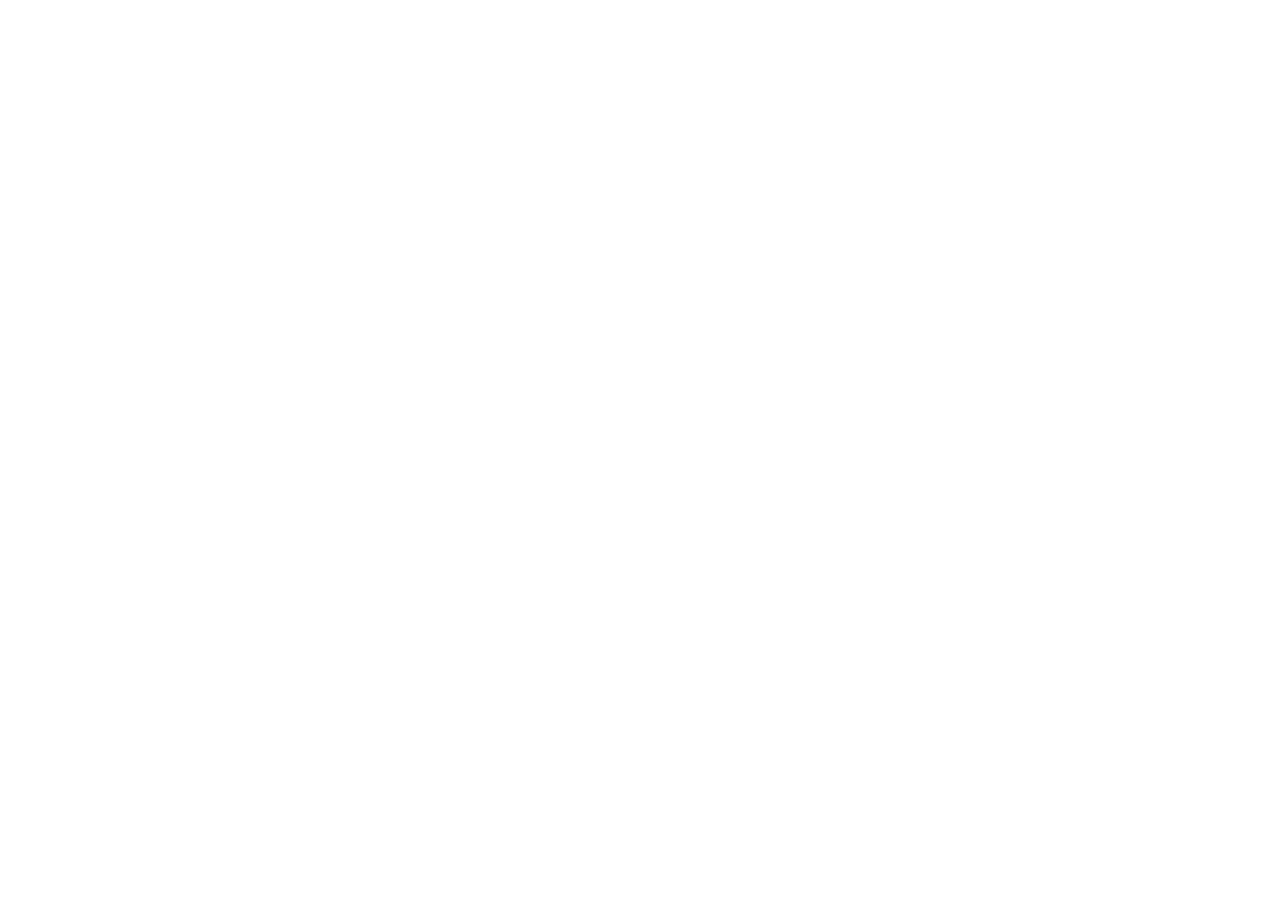
==== colors.html @ 2ff77e09 "SASS syntax error, working on it" ====
<!DOCTYPE html>
<html lang="en">
<head>
  <meta charset="utf-8">
  <title>Home - Pick Me</title>
  <meta name="description" content="Home Page">
  <meta name="author" content="slowedown">
  <meta name="viewport" content="width=device-width, initial-scale=1">
  <link href="css/skeleton.css" rel="stylesheet">
  <link href="https://fonts.googleapis.com/css?family=Raleway:400,300,600" rel="stylesheet" type="text/css"/>
  <link href="favicon.ico" rel="icon" type="image/x-icon"/>
</head>
<body>
  <div class="container">
    <div class="row">
      <div class="one-third.column">
      </div>
      <div class="one-third.column">
      </div>
      <div class="one-third.column">
      </div>
    </div>
  </div>
</body>
</html>
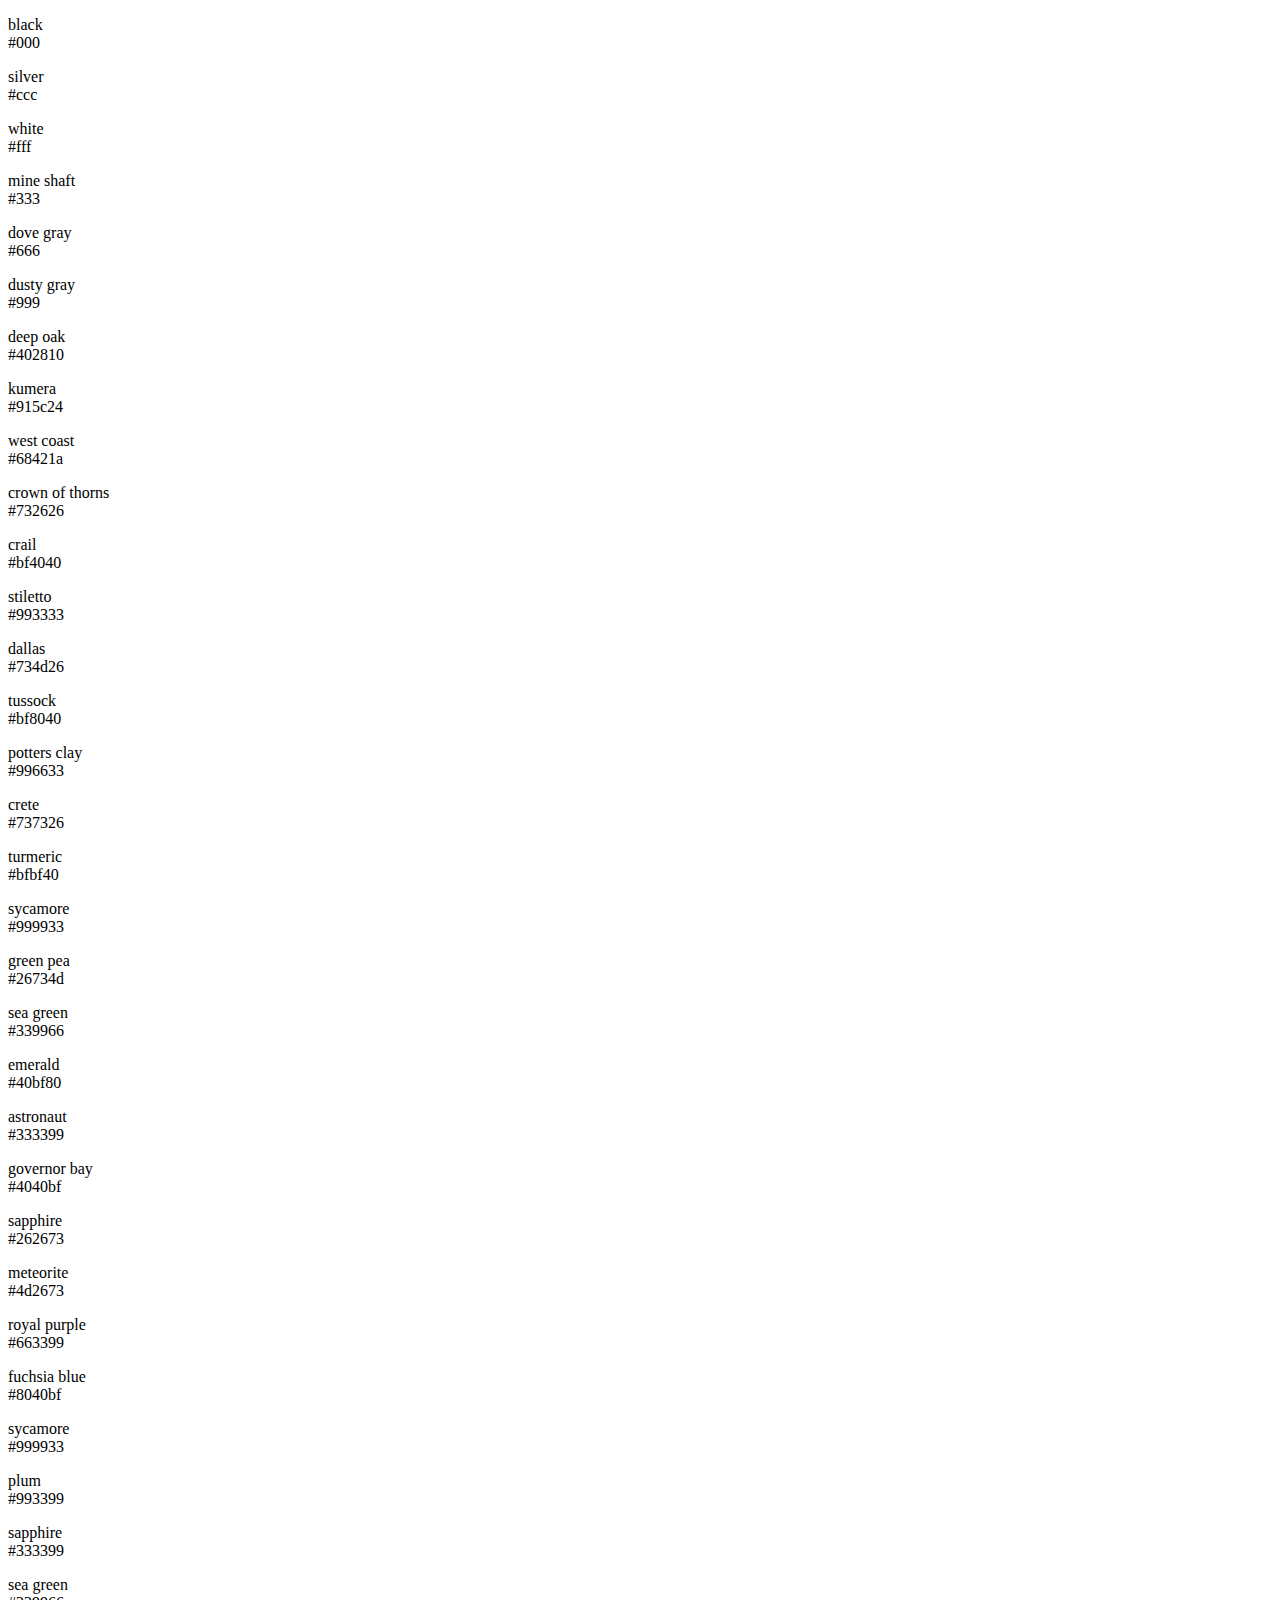
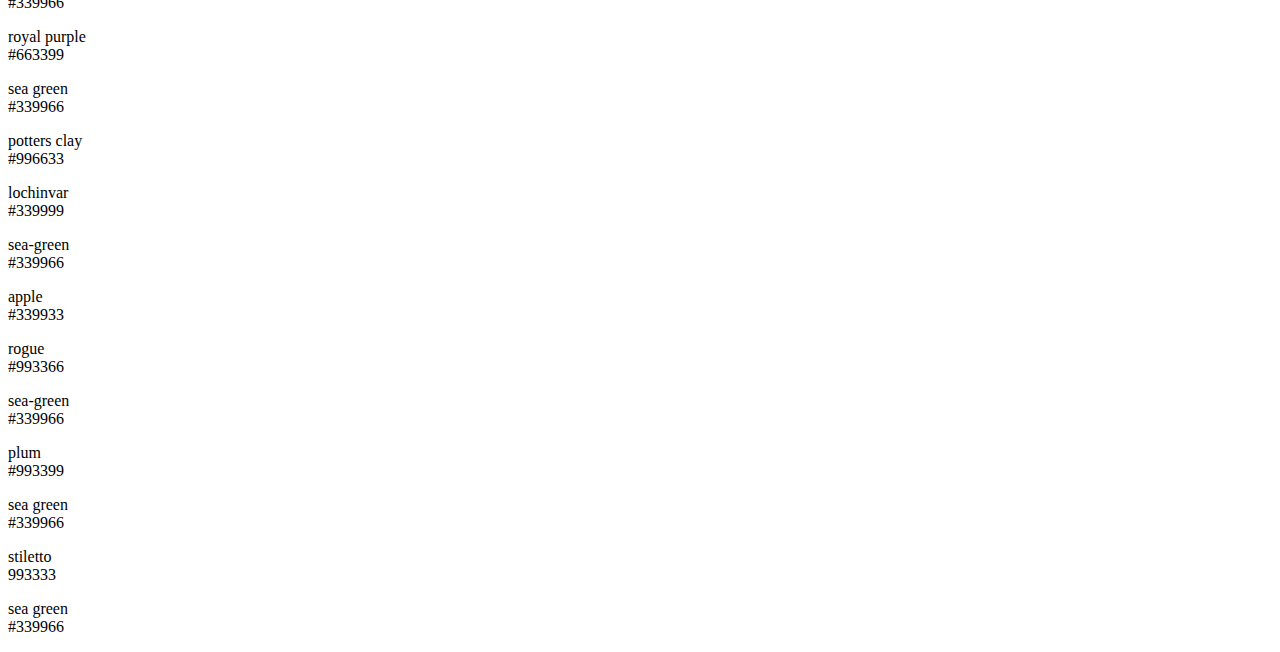
==== commit 337fdf44: "i have never been so frustrated and i am mainly frustrated because i have to go to work instead of w" ====
--- a/colors.html
+++ b/colors.html
@@ -13,11 +13,162 @@
 <body>
   <div class="container">
     <div class="row">
-      <div class="one-third.column">
+      <div class="one-third.column colorBox">
+        <p class=".color-000000">black<br>#000</p>
       </div>
-      <div class="one-third.column">
+      <div class="one-third.column colorBox">
+        <p class=".color-cccccc">silver<br>#ccc</p>
       </div>
-      <div class="one-third.column">
+      <div class="one-third.column colorBox .color-ffffff">
+        <p>white<br>#fff</p>
+      </div>
+    </div>
+    <div class="row">
+      <div class="one-third.column colorBox .color-#333333">
+        <p>mine shaft<br>#333</p>
+      </div>
+      <div class="one-third.column colorBox .color-#666666">
+        <p>dove gray<br>#666</p>
+      </div>
+      <div class="one-third.column colorBox .color-#999999">
+        <p>dusty gray<br>#999</p>
+      </div>
+    </div>
+    <div class="row">
+      <div class="one-third.column colorBox .color-#402810">
+        <p>deep oak<br>#402810</p>
+      </div>
+      <div class="one-third.column colorBox .color-#915c24">
+        <p>kumera<br>#915c24</p>
+      </div>
+      <div class="one-third.column colorBox .color-#68421a">
+        <p>west coast<br>#68421a</p>
+      </div>
+    </div>
+    <div class="row">
+      <div class="one-third.column colorBox .color-#732626">
+        <p>crown of thorns<br>#732626</p>
+      </div>
+      <div class="one-third.column colorBox .color-#bf4040">
+        <p>crail<br>#bf4040</p>
+      </div>
+      <div class="one-third.column colorBox .color-#993333">
+        <p>stiletto<br>#993333</p>
+      </div>
+    </div>
+    <div class="row">
+      <div class="one-third.column colorBox .color-#734d26">
+        <p>dallas<br>#734d26</p>
+      </div>
+      <div class="one-third.column colorBox .color-#bf8040">
+        <p>tussock<br>#bf8040</p>
+      </div>
+      <div class="one-third.column colorBox .color-#996633">
+        <p>potters clay<br>#996633</p>
+      </div>
+    </div>
+    <div class="row">
+      <div class="one-third.column colorBox .color-#737326">
+        <p>crete<br>#737326</p>
+      </div>
+      <div class="one-third.column colorBox .color-#bfbf40">
+        <p>turmeric<br>#bfbf40</p>
+      </div>
+      <div class="one-third.column colorBox .color-#999933">
+        <p>sycamore<br>#999933</p>
+      </div>
+    </div>
+    <div class="row">
+      <div class="one-third.column colorBox .color-#26734d">
+        <p>green pea<br>#26734d</p>
+      </div>
+      <div class="one-third.column colorBox .color-#339966">
+        <p>sea green<br>#339966</p>
+      </div>
+      <div class="one-third.column colorBox .color-#40bf80">
+        <p>emerald<br>#40bf80</p>
+      </div>
+    </div>
+    <div class="row">
+      <div class="one-third.column colorBox .color-#262673">
+        <p>astronaut<br>#333399</p>
+      </div>
+      <div class="one-third.column colorBox .color-#4040bf">
+        <p>governor bay<br>#4040bf</p>
+      </div>
+      <div class="one-third.column colorBox .color-#333399">
+        <p>sapphire<br>#262673</p>
+      </div>
+    </div>
+    <div class="row">
+      <div class="one-third.column colorBox .color-#4d2673">
+        <p>meteorite<br>#4d2673</p>
+      </div>
+      <div class="one-third.column colorBox .color-#663399">
+        <p>royal purple<br>#663399</p>
+      </div>
+      <div class="one-third.column colorBox .color-#8040bf">
+        <p>fuchsia blue<br>#8040bf</p>
+      </div>
+    </div>
+    <div class="row">
+      <div class="three.columns colorBox .tetrad-#999933">
+        <p>sycamore<br>#999933</p>
+      </div>
+      <div class="three.columns colorBox .tetrad-#993399">
+        <p>plum<br>#993399</p>
+      </div>
+      <div class="three.columns colorBox .tetrad-#333399">
+        <p>sapphire<br>#333399</p>
+      </div>
+      <div class="three.columns colorBox .tetrad-#339966">
+        <p>sea green<br>#339966</p>
+      </div>
+    </div>
+    <div class="row">
+      <div class="one-third.column colorBox .triadic-#663399">
+        <p>royal purple<br>#663399</p>
+      </div>
+      <div class="one-third.column colorBox .triadic-#339966">
+        <p>sea green<br>#339966</p>
+      </div>
+      <div class="one-third.column colorBox .triadic-#996633">
+        <p>potters clay<br>#996633</p>
+      </div>
+    </div>
+    <div class="row">
+      <div class="one-third.column colorBox .analColor-#339999">
+        <p>lochinvar<br>#339999</p>
+      </div>
+      <div class="one-third.column colorBox .analColor-#339966">
+        <p>sea-green<br>#339966</p>
+      </div>
+      <div class="one-third.column colorBox .analColor-#339933">
+        <p>apple<br>#339933</p>
+      </div>
+    </div>
+    <div class="row">
+      <div class="one-half.column colorBox .complement-#993366">
+        <p>rogue<br>#993366</p>
+      </div>
+      <div class="one-half.column colorBox .complement-#339966">
+        <p>sea-green<br>#339966</p>
+      </div>
+    </div>
+    <div class="row">
+      <div class="one-third.column colorBox .splitComplement-#993399">
+        <p>plum<br>#993399</p>
+      </div>
+      <div class="one-third.column colorBox .splitComplement-#339966">
+        <p>sea green<br>#339966</p>
+      </div>
+      <div class="one-third.column colorBox .splitComplement-#993333">
+        <p>stiletto<br>993333</p>
+      </div>
+    </div>
+    <div class="row">
+      <div class="twelve.columns colorBox .baseColor-#339966">
+        <p>sea green<br>#339966</p>
       </div>
     </div>
   </div>
